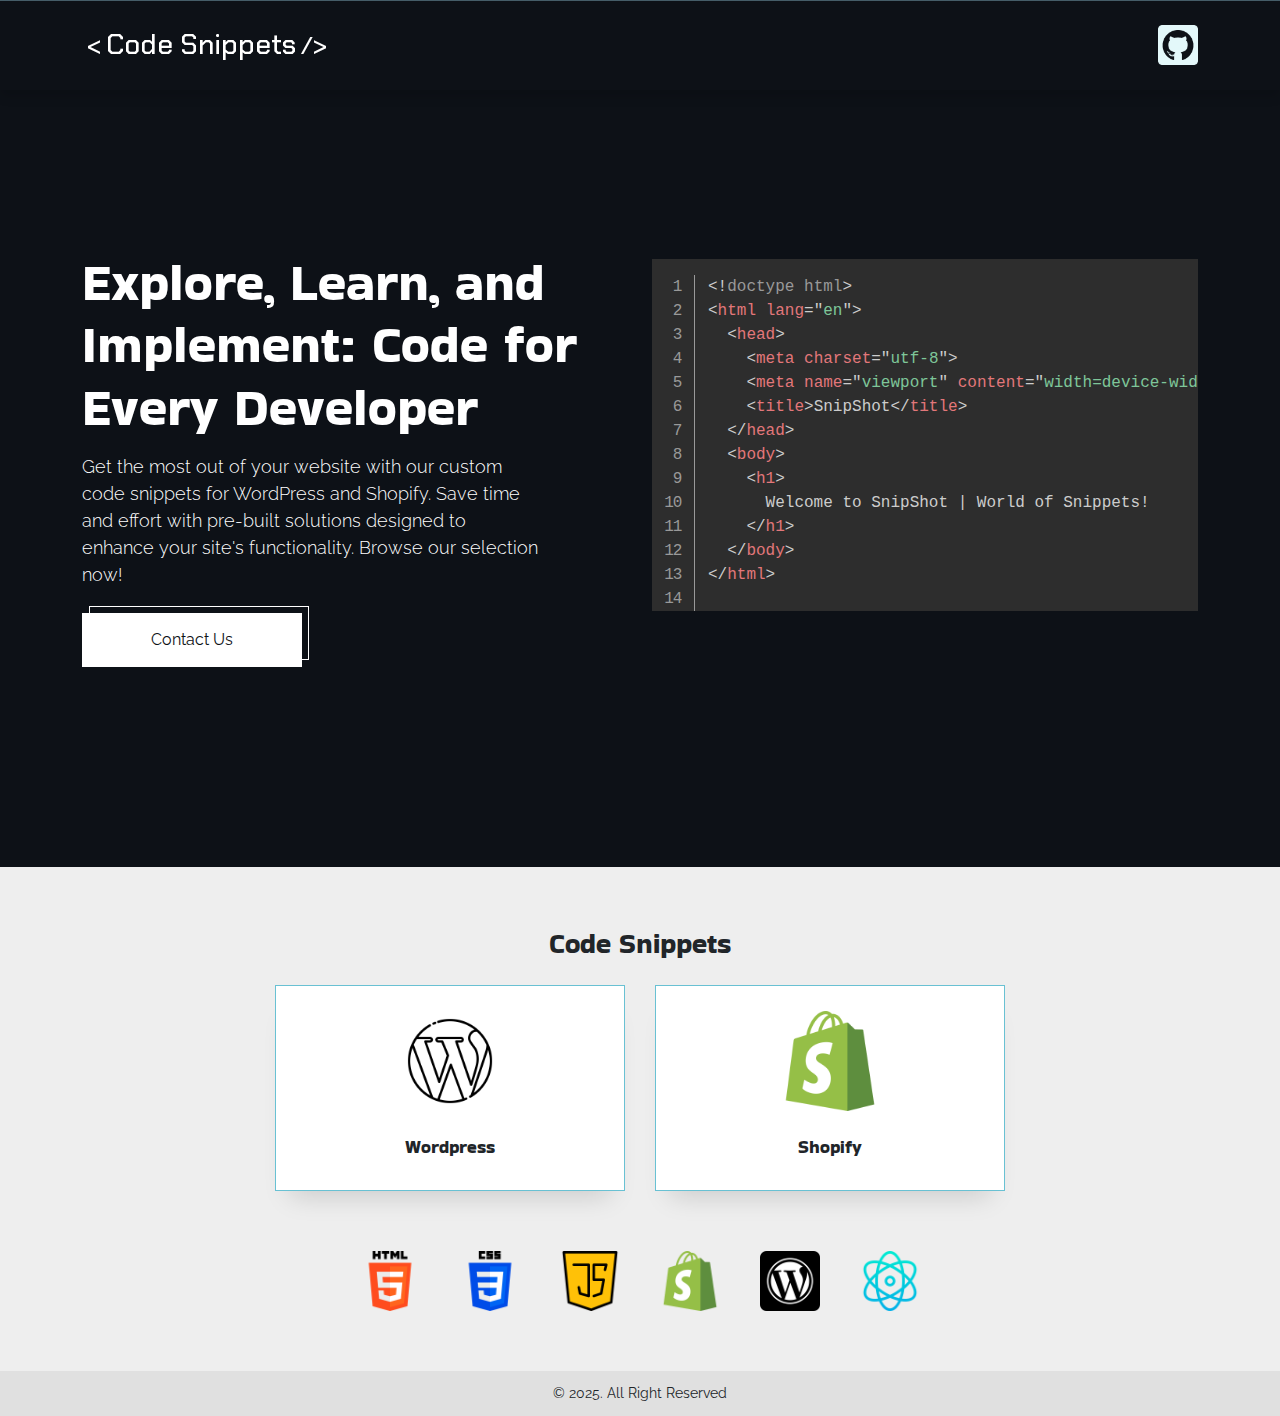
==== index.html @ 0d39897e "Init" ====
<!doctype html>
<html lang="en">

<head>
    <!-- Required meta tags -->
    <meta charset="utf-8">
    <meta name="viewport" content="width=device-width, initial-scale=1">
    <link rel="icon" type="image/x-icon" href="./assets/images/fav.png">

    <!-- meta tags -->
    <title>WordPress and  Shopify Code Snippets</title>
    <meta name="description" content="Simplify your coding process with Snipshot! Get pre-default Shopify and WordPress code snippets that can be easily integrated into your website. With our easy-to-follow instructions, even beginners can create professional-looking websites in no time. Check us out today!">
   
    <!-- Bootstrap CSS -->
    <link href="./assets/bootstrap/bootstrap.min.css" rel="stylesheet">
    <link href="./assets/style.css" rel="stylesheet">
    <link href="./assets/prism/prism.css" rel="stylesheet">
    <link href="./assets/line-number/line-number.css" rel="stylesheet">
    <script src="./assets/prism/prism.js"></script>
    <script src="./assets/line-number/line-number.js"></script>

</head>

<body>
    
    <header class="container-fluid">
        <div class="container">
            <div class="row">
                <div class="col-12 col-sm-6 d-flex align-items-center">
                    <div class="inner d-flex justify-content-center justify-content-sm-start">
                        <h1 class="logoText">
                            <a href="./">
                                <span>&lt;</span>Code Snippets<span>/&gt;</span>
                            </a>
                        </h1>
                    </div>
                </div>
                <div class="col-6 d-none d-sm-flex">
                    <div class="inner d-flex justify-content-end social">
                        <ul>
                            <li>
                                <a href="https://github.com/jayantisolanki" target="_blank">
                                    <img src="./assets/images/github.png">
                                </a>
                            </li>
                        </ul>
                    </div>
                </div>
            </div>
        </div>
    </header>

    <section class="container-fluid bannerSection">
        <div class="container">
            <div class="row">
                <div class="col-12 col-md-6 d-flex align-items-center">
                    <div class="inner">
                        <h2 class="hdng">
                            Explore, Learn, and Implement: Code for Every Developer
                        </h2>
                        <p class="cntnt">
                            Get the most out of your website with our custom code snippets for WordPress and Shopify. Save time and effort with pre-built solutions designed to enhance your site's functionality. Browse our selection now!
                        </p>

                        <a href="mailto:jayantiisolanki@gmail.com" class="downBnrBtn" download>
                            Contact Us
                        </a>
                    </div>
                </div>
                <div class="col-12 col-md-6 mt-5 mt-md-0">
                    <div class="inner">
                        <pre class="line-numbers">
<code class="language-html">&lt;!doctype html&gt;
&lt;html lang="en"&gt;
  &lt;head&gt;
    &lt;meta charset="utf-8"&gt;
    &lt;meta name="viewport" content="width=device-width"&gt;
    &lt;title&gt;SnipShot&lt;/title&gt;
  &lt;/head&gt;
  &lt;body&gt;
    &lt;h1&gt;
      Welcome to SnipShot | World of Snippets!
    &lt;/h1&gt;
  &lt;/body&gt;
&lt;/html&gt;

</code>
</pre>
                    </div>
                </div>
            </div>
        </div>
    </section>

    <section class="container-fluid projectSection">
        <div class="container">
            <div class="row">
                <div class="col-12 col-md-12 text-center">
                    <h3 class="hdng">
                        Code Snippets
                    </h3>

                    <ul class="projectBox">
                        <li class="mt-4">
                            <img src="./assets/images/wordpress.png" alt="">
                            <h4>Wordpress</h4>

                            <a href="./wordpress.html" class="innerLink"></a>
                        </li>
                        <li class="mt-4">
                            <img src="./assets/images/shopify.png" alt="">
                            <h4>Shopify</h4>
                            <a href="./shopify.html" class="innerLink"></a>
                        </li>
                    </ul>
                </div>
            </div>
        </div>
    </section>

    <section class="container-fluid contentArea">
        <div class="container">
            <div class="row">
                <div class="col-12">
                    <ul class="langIcon">
                        <li>
                            <img src="assets/images/icon-01.png">
                        </li>
                        <li>
                            <img src="assets/images/icon-02.png">
                        </li>
                        <li>
                            <img src="assets/images/icon-03.png">
                        </li>
                        <li>
                            <img src="assets/images/icon-04.png">
                        </li>
                        <li>
                            <img src="assets/images/icon-05.png">
                        </li>
                        <li>
                            <img src="assets/images/icon-06.png">
                        </li>
                    </ul>
                </div>
            </div>
        </div>
    </section>

    <footer class="container-fluid">
        <div class="container">
            <div class="row">
                <div class="col-12">
                    <p>
                        &copy 2025. All Right Reserved 
                    </p>
                </div>
            </div>
        </div>
    </footer>
    
    <script src="./assets/bootstrap/bootstrap.bundle.min.js"></script>
    <script src="./assets/function.js"></script>

</body>

</html>
---- assets/style.css ----
@import url('https://fonts.googleapis.com/css2?family=Poppins:wght@100;200;300;400;500;600;700;800;900&display=swap');
@import url('https://fonts.googleapis.com/css2?family=Chakra+Petch:wght@500&display=swap');
@import url('https://fonts.googleapis.com/css2?family=Bakbak+One&display=swap');
@import url('https://fonts.googleapis.com/css2?family=Raleway:ital,wght@0,100..900;1,100..900&display=swap');

body {
    background: #EEEEEE;
    font-family: 'Poppins', sans-serif;
    font-family: "Inter", sans-serif;
    font-family: "Raleway", sans-serif;
}
h1,
h2,
h3,
h4,
h5,
h6{
    font-family: "Bakbak One", sans-serif;
}

.wordpressFunctionAP ul {
    display: flex;
    padding: 0;
    margin: 0;
    flex-wrap: wrap;
    justify-content: center;
    flex-direction: column;
    align-items: center;
}

.wordpressFunctionAP ul li {
    list-style: none;
    padding: 0px 10px;
    width: 100%;
    margin-bottom: 20px;
}

.wordpressFunctionAP ul li div {
    background: #e6f7f4;
    margin-bottom: 20px;
    padding: 15px 15px;
    word-break: break-all;
    display: flex;
    flex-direction: column;
    font-size: 14px;
    height: 100%;
}

.wordpressFunctionAP ul li div span.text {
    margin-bottom: 15px;
    font-weight: bold;
}


/* width */

/* ::-webkit-scrollbar {
    height: 6px;
    width: 5px;
}

::-webkit-scrollbar-track {
    background: #b2bcbf;
}

::-webkit-scrollbar-thumb {
    background: #0d1116;
}

::-webkit-scrollbar-thumb:hover {
    background: #0d1116;
} */

.left .inner {
    position: sticky;
    top: 120px;
    background-color: #fff;
}

.left .inner > ul {
    height: 100vh;
    overflow-y: auto;
}

.left .inner li {
    padding: 0px;
    margin: 0;
}
.left .inner li.general {
    padding: 19px 25px;
    background: #0d1117;
    color: #fff;
    font-size: 18px;
    font-weight: 700;
    margin-bottom: 20px;
}

.left .inner li.general img {
    margin-right: 15px;
    width: 28px;
}

.left .inner li a {
    font-size: 14px;
    padding: 10px 20px;
    margin-bottom: 0;
    display: block;
    text-decoration: none;
    color: #334155;
    border-bottom: 0px solid #3a98b945;
    font-weight: 500;
    transition: 0.5s ease;
}

.left .inner li a:hover {
    background: #0d11171c;
}

/* .left .inner li.active {
    background: #3a98b978;
} */

.left .inner li.active a {
    color: #0ea5e9;
}

/* .left .inner li a:hover {
    background: #93adcf2e;
    color: #fff;
} */

.right li {
    scroll-margin-top: 136px;
    margin-bottom: 35px;
    background: #fff;
    /* padding: 15px 35px 35px; */
    box-shadow: 0px 0 15px rgba(0, 0, 0, 0.03);
}

.right li > div > span{
    vertical-align: middle;
    width: 100%;
    box-shadow: 0px 0 7px rgba(0, 0, 0, 0.2);
}


/*
.left .inner li ul.innerItems li {
    padding: 0px;
    background: #3a98b945;
}
*/

.left .inner li ul.innerItems li a {
    font-size: 14px;
    padding-left: 50px;
}

.innerItems li a::before {
    content: "-";
}

.top_hdng {
    /* padding: 15px 35px 35px; */
    margin-bottom: 60px;
}


/*** new style after 24-march ***/

body {
    padding: 0 !important
}

.main {
    background-image: url(./images/bg.avif);
    background-size: cover;
    background-repeat: no-repeat;
    background-position: 200px top;
    background-attachment: fixed;
}

.ap_wrapper{
    width: 1440px;
    max-width: 100%;
    display: flex;
    flex-wrap: wrap;
    margin: 0px auto;
    padding-top: 150px;
}

.ap_newDesign.left{
    width: 300px;
    position: relative;
    box-shadow: 0px 0 15px rgba(0, 0, 0, 0.03);
}

ul {
    list-style: none;
    padding: 0;
    margin: 0;
}
.ap_right_box {
    width: calc(100% - 300px);
}

.ap_right_box .inner_box {
    padding: 0px 35px 70px;
}

.right {
    width: 1200px;
    max-width: 100%;
    margin: 0px auto 0;
}

.right li span.text {
    /* background: #2d2d2d; */
    display: block;
    color: #2d2d2d;
    padding: 20px 20px;
    border-bottom: 1px solid #999;
    font-size: 24px;
}

p.topicDesc {
    font-size: 17px;
    color: #585858;
    padding: 20px 20px;
}

.right li span.function pre {
    margin: 0;
}

.copyRightBox {
    position: fixed;
    bottom: 0;
    left: 350px;
    right: 0;
    background: #eeeeee;
    z-index: 999;
    text-align: center;
    padding: 10px 15px;
    font-weight: 600;
    border-top: 1px solid #c3ced2;
}

.copyRightBox p {
    margin: 0;
}

.copyRightBox * {
    color: #013d52;
    font-size: 13px;
    transition: 0.5s ease;
}

.copyRightBox a:hover {
    color: #3a98b9;
}

div#mobileHamburger {
    display: none
}

.hamburger .line {
    width: 30px;
    height: 2px;
    background-color: #3a98b9;
    display: block;
    margin-left: auto;
    -webkit-transition: all 0.3s ease-in-out;
    transition: all 0.3s ease-in-out;
}

.hamburger .line:nth-child(2) {
    margin-top: 8px;
    margin-bottom: 8px;
}

.hamburger:hover {
    cursor: pointer;
}


/* ONE */

#hamburger-1.is-active .line:nth-child(2) {
    opacity: 0;
}

#hamburger-1.is-active .line:nth-child(1) {
    -webkit-transform: translateY(13px) rotate(45deg);
    transform: translateY(10px) rotate(45deg);
}

#hamburger-1.is-active .line:nth-child(3) {
    -webkit-transform: translateY(-13px) rotate(-45deg);
    transform: translateY(-10px) rotate(-45deg);
}

div#mobileHamburger {
    position: absolute;
    top: 50%;
    right: 15px;
    transform: translateY(-50%);
}

.formButton {
    position: fixed;
    bottom: 80px;
    right: 40px;
}

.formButton img {
    width: 70px;
}

.formButton a {
    display: block;
}

.ap_form label {
    width: 100%;
    display: block;
    margin-bottom: 15px;
    font-size: 13px;
}

.ap_form label input,
.ap_form label textarea {
    color: #000;
    background: #013d5236;
    border: 0;
    border-radius: 0;
    height: 45px;
    font-size: 12px;
}

.ap_form label textarea {
    height: 150px;
    padding: 12px 12px;
}

.ap_form label input.ap_submit {
    margin: 0 auto;
    display: block;
    background: #013d52;
    color: #fff;
    padding: 0 25px;
    font-size: 14px;
    margin-top: 10px;
}

.ap_form label input:focus,
.ap_form label textarea:focus {
    outline: 1px solid #3a98b9;
    box-shadow: unset;
}

#exampleModal_download span#timer {
    background: #013d52;
    width: 70px;
    height: 70px;
    color: #fff;
    display: flex;
    justify-content: center;
    align-items: center;
    margin: 0 auto;
    font-size: 25px;
    border-radius: 50%;
}

#exampleModal_download .modal-body {
    text-align: center;
}


/**** animation ****/

.successMessage {
    position: relative;
    padding: 1rem 1rem;
    margin-bottom: 1rem;
    border: 1px solid transparent;
    border-radius: 0.25rem;
    color: #664d03;
    background-color: #fff3cd;
    border-color: #ffecb5;
    text-align: center;
    display: none;
}

.ap_loader {
    position: absolute;
    top: 0;
    left: 0;
    right: 0;
    bottom: 0;
    display: flex;
    justify-content: center;
    align-items: center;
    background: #00000042;
    display: none;
}

.lds-spinner {
    color: official;
    display: inline-block;
    position: relative;
    width: 80px;
    height: 80px;
}

.lds-spinner div {
    transform-origin: 40px 40px;
    animation: lds-spinner 1.2s linear infinite;
}

.lds-spinner div:after {
    content: " ";
    display: block;
    position: absolute;
    top: 3px;
    left: 37px;
    width: 6px;
    height: 18px;
    border-radius: 20%;
    background: #1c5587;
}

.lds-spinner div:nth-child(1) {
    transform: rotate(0deg);
    animation-delay: -1.1s;
}

.lds-spinner div:nth-child(2) {
    transform: rotate(30deg);
    animation-delay: -1s;
}

.lds-spinner div:nth-child(3) {
    transform: rotate(60deg);
    animation-delay: -0.9s;
}

.lds-spinner div:nth-child(4) {
    transform: rotate(90deg);
    animation-delay: -0.8s;
}

.lds-spinner div:nth-child(5) {
    transform: rotate(120deg);
    animation-delay: -0.7s;
}

.lds-spinner div:nth-child(6) {
    transform: rotate(150deg);
    animation-delay: -0.6s;
}

.lds-spinner div:nth-child(7) {
    transform: rotate(180deg);
    animation-delay: -0.5s;
}

.lds-spinner div:nth-child(8) {
    transform: rotate(210deg);
    animation-delay: -0.4s;
}

.lds-spinner div:nth-child(9) {
    transform: rotate(240deg);
    animation-delay: -0.3s;
}

.lds-spinner div:nth-child(10) {
    transform: rotate(270deg);
    animation-delay: -0.2s;
}

.lds-spinner div:nth-child(11) {
    transform: rotate(300deg);
    animation-delay: -0.1s;
}

.lds-spinner div:nth-child(12) {
    transform: rotate(330deg);
    animation-delay: 0s;
}

@keyframes lds-spinner {
    0% {
        opacity: 1;
    }

    100% {
        opacity: 0;
    }
}

.modal-body {
    position: unset;
}


/*** main page css ***/

header {
    padding-top: 25px;
    padding-bottom: 25px;
    /* background: #0d1117; */
    box-shadow: 0px 7px 10px rgb(0 0 0 / 12%);
    position: fixed;
    z-index: 1001;
    top: 0;
    width: 100%;
}

header.darkHdr,
header.darkHdrScroll{
    background-color: #0d1117;
}

header .logoText {
    font-family: 'Chakra Petch', sans-serif;
    font-size: 28px;
    margin: 0;
    display: flex;
    flex-wrap: wrap;
    align-items: center;
    color: #000;
}

header .logoText a {
    color: #fff;
    display: inline-block;
    text-decoration: none;
}

header .logoText span {
    font-size: 24px;
}

header .logoText span:first-child {
    margin-right: 5px;
}

header .logoText span {
    margin-left: 5px;
}

header .social ul {
    display: flex;
    flex-wrap: wrap;
}

header .social ul a {
    display: block
}

header .social ul img {
    width: 40px;
}

header .social ul li {
    margin-left: 10px;
}

.bannerSection {
    padding-top: 250px;
    padding-bottom: 200px;
    background-color: #0d1117;
    border-top: 1px solid #aeeaff59;
    background-image: url(https://github.githubassets.com/assets/hero-desktop-a38b0fd77b6c.webp);
    background-size: 1400px;
    background-repeat: no-repeat;
    background-position: 160% center;
}

.bannerSection .hdng {
    color: #fff;
    font-weight: 400;
    font-size: 52px;
    width: 600px;
    max-width: 100%;
    margin-bottom: 15px;
}

.bannerSection .cntnt {
    color: #fff;
    font-weight: 300;
    width: 460px;
    max-width: 100%;
    font-size: 18px;
}

.downBnrBtn {
    background: #fff;
    color: #0d1116;
    text-decoration: none;
    display: block;
    width: 220px;
    text-align: center;
    padding: 15px 15px;
    border: 0px;
    position: relative;
    margin-top: 25px;
}

.downBnrBtn:hover{
    color: #0d1116;
}

.downloadCaption {
    display: block;
    margin-top: 7px;
    color: #ffffffd1;
}

.downBnrBtn::before {
    content: "";
    border: 1px solid #fff;
    top: -7px;
    left: 7px;
    right: -7px;
    bottom: 7px;
    position: absolute;
    transition: 0.3s ease;
}

.downBnrBtn:hover::before {
    top: 0;
    left: 0;
    right: 0;
    bottom: 0;
}

.downBnrBtn.dark {
    margin: 40px auto 0;
    background: #0d1116;
    color: #fff;
}

.downBnrBtn.dark::before {
    border: 1px solid #0d1116;
}

.inner {
    width: 100%;
}

.projectSection {
    padding-top: 60px;
    padding-bottom: 60px;
}

.projectSection .hdng {
    font-size: 28px;
    margin-bottom: 0px;
}

.projectBox {
    width: 100%;
    display: flex;
    flex-wrap: wrap;
    justify-content: center;
}

.projectBox li {
    width: 350px;
    border: 1px solid #69c1d3;
    background-color: #fff;
    padding: 25px 15px;
    margin: 0 15px;
    position: relative;
    box-shadow: 0px 20px 25px -15px rgb(0 0 0 / 15%);
    transition: 0.5s ease;
}

.projectBox li:hover {
    box-shadow: 0px 20px 20px -15px rgb(0 0 0 / 20%);
}

.projectBox li img {
    width: 100px;
}

.projectBox li h4 {
    font-size: 18px;
    margin-top: 25px;
}

.projectBox li a.innerLink {
    position: absolute;
    top: 0;
    left: 0;
    right: 0;
    bottom: 0;
    z-index: 999;
}

.langIcon {
    display: flex;
    flex-wrap: wrap;
    justify-content: center;
}

.langIcon li {
    width: 60px;
    margin: 0 20px;
}

.langIcon li img {
    max-width: 100%;
}

.contentArea .box {
    background: #0000000f;
    text-align: center;
    padding: 30px 25px;
    width: 950px;
    max-width: 100%;
    margin: 0 auto 60px;
}

.contentArea .box h4 {
    font-size: 18px;
    margin-bottom: 0;
}

.contentArea .box p {
    font-size: 13.5px;
    margin-bottom: 0;
    margin-top: 15px;
}

footer {
    background: #e0e0e0;
    margin-top: 60px;
    text-align: center;
    padding: 12px 5px;
}

footer p {
    margin: 0;
    font-size: 14px;
}

footer p a,
footer p a:hover {
    color: #000;
}


.ap_right_box .inner_box .top_hdng .hdng{
    font-size: 48px;
}

.ap_right_box .inner_box .top_hdng p{
    font-size: 24px;
}

/* global popup */
/* Popup CSS */
.jn_popup{
    position: fixed;
    top: 0;
    left: 0;
    right: 0;
    bottom: 0;
    width: 100%;
    height: 100%;
    background-color: rgba(0,0,0,0.5);
    padding: 15px;
    opacity: 1;
    transition: 0.5s ease;
    z-index: 99999;
}

.jn_popup:not(.show){
    opacity: 0;
    visibility: hidden;
    pointer-events: none;
}

.jn_popup.show{
    opacity: 1;
    visibility: visible;
    pointer-events: auto;
}

.jn_popup .jn_dialog{
    width: 600px;
    max-width: 100%;
    background-color: #fff;
    border-radius: 7px;
    margin: 0 auto;
    padding: 25px 25px;
}

.jn_popup .jn_content_wrap .jn_header,
.jn_popup .jn_content_wrap .jn_footer{
    width: 100%;
    padding: 15px 20px;
    display: flex;
    flex-wrap: wrap;
    justify-content: space-between;
}

.jn_popup .jn_content_wrap .jn_header{
    border-bottom: 1px solid #000;
}

.jn_popup .jn_content_wrap .jn_footer{
    border-top: 1px solid #000;
}

.jn_popup .jn_content_wrap .jn_header .hdr_hdng{
    font-size: 24px;
}

.jn_popup .jn_content_wrap .jn_content{
    width: 100%;
    padding: 15px 20px;
    font-size: 14px;
}
.jn_popup .jn_content_wrap .close_hdr,
.jn_popup .jn_content_wrap .close_ftr{
    cursor: pointer;
}
.jn_popup .jn_content_wrap button,
.jn_popup .jn_content_wrap button:hover,
.jn_popup .jn_content_wrap button:focus {
    background: #0d1117;
    color: #fff;
    padding: 10px 20px;
    border: 0;
    font-size: 16px;
}

/*** media queries ***/

@media screen and (max-width:1509px) {
    .bannerSection{
        background-size: 1200px;
        background-position: 130% center;
    }
}


@media screen and (max-width:1200px) {
    
    div#sideBar.show {
        left: 0;
        box-shadow: 0 0 25px rgba(0, 0, 0, 0.5);
    }

    .copyRightBox {
        left: 0;
    }

    div#mobileHamburger {
        display: block
    }

    .projectBox li {
        width: 40%;
    }
    
    .bannerSection{
        background-size: 900px;
        background-position: 180% center;
        padding-top: 200px;
        padding-bottom: 150px;
    }
}

@media screen and (max-width:992px) {
    .ap_newDesign.left {
        left: -400px;
        position: absolute;
    }

    .ap_right_box {
        margin-left: 0;
        width: 100%;
    }

    .ap_right_box .inner_box {
        padding: 0px 20px 70px;
    }
    
    .bannerSection{
        background-size: 1000px;
        background-position: right bottom;
        padding-top: 200px;
        padding-bottom: 150px;
    }
    .bannerSection .hdng {
        font-size: 32px;
    }
    .bannerSection .cntnt {
        font-size: 14px;
    }
    .downBnrBtn {
        width: 180px;
        padding: 10px 15px;
    }
    .ap_wrapper{
        padding-top: 90px;
    }
}

@media screen and (max-width:576px) {
    .right li {
        scroll-margin-top: 136px;
        margin-top: 35px;
        background: #fff;
        padding: 10px 10px 20px;
        box-shadow: 0px 0px 5px rgb(0 0 0 / 25%);
    }

    .projectBox li {
        width: 100%;
    }
    

    .langIcon li img {
        margin: 5px 0px;
    }
    
    .bannerSection{
        background-size: 700px;
        background-position: right bottom;
        padding-top: 150px;
        padding-bottom: 120px;
    }
    .bannerSection .hdng {
        font-size: 24px;
    }
    .bannerSection .cntnt {
        font-size: 13px;
    }
}

@media screen and (max-width:480px) {
    .ap_newDesign {
        width: 220px;
    }

    .left .inner li a {
        font-size: 12px;
        padding: 6px 10px;
    }

    .left .inner li ul.innerItems li a {
        font-size: 11px;
        padding-left: 30px;
    }

    .copyRightBox * {
        font-size: 10px;
    }

    .formButton {
        bottom: 50px;
    }

    .formButton img {
        width: 50px;
    }

    .hamburger .line:nth-child(2) {
        margin-top: 6px;
        margin-bottom: 6px;
    }

    #hamburger-1.is-active .line:nth-child(3) {
        -webkit-transform: translateY(-8px) rotate(-45deg);
        transform: translateY(-8px) rotate(-45deg);
    }

    #hamburger-1.is-active .line:nth-child(1) {
        -webkit-transform: translateY(8px) rotate(45deg);
        transform: translateY(8px) rotate(45deg);
    }
}
---- assets/prism/prism.css ----
/* PrismJS 1.25.0
https://prismjs.com/download.html#themes=prism-tomorrow&languages=[base64] */
code[class*=language-],pre[class*=language-]{color:#ccc;background:0 0;font-family:Consolas,Monaco,'Andale Mono','Ubuntu Mono',monospace;font-size:1em;text-align:left;white-space:pre;word-spacing:normal;word-break:normal;word-wrap:normal;line-height:1.5;-moz-tab-size:4;-o-tab-size:4;tab-size:4;-webkit-hyphens:none;-moz-hyphens:none;-ms-hyphens:none;hyphens:none}pre[class*=language-]{padding:1em;margin:.5em 0;overflow:auto}:not(pre)>code[class*=language-],pre[class*=language-]{background:#2d2d2d}:not(pre)>code[class*=language-]{padding:.1em;border-radius:.3em;white-space:normal}.token.block-comment,.token.cdata,.token.comment,.token.doctype,.token.prolog{color:#999}.token.punctuation{color:#ccc}.token.attr-name,.token.deleted,.token.namespace,.token.tag{color:#e2777a}.token.function-name{color:#6196cc}.token.boolean,.token.function,.token.number{color:#f08d49}.token.class-name,.token.constant,.token.property,.token.symbol{color:#f8c555}.token.atrule,.token.builtin,.token.important,.token.keyword,.token.selector{color:#cc99cd}.token.attr-value,.token.char,.token.regex,.token.string,.token.variable{color:#7ec699}.token.entity,.token.operator,.token.url{color:#67cdcc}.token.bold,.token.important{font-weight:700}.token.italic{font-style:italic}.token.entity{cursor:help}.token.inserted{color:green}
---- assets/line-number/line-number.css ----
pre[class*="language-"].line-numbers {
    position: relative;
    padding-left: 3.8em;
    counter-reset: linenumber;
}

pre[class*="language-"].line-numbers > code {
    position: relative;
    white-space: inherit;
}

.line-numbers .line-numbers-rows {
    position: absolute;
    pointer-events: none;
    top: 0;
    font-size: 100%;
    left: -3.8em;
    width: 3em;
    /* works for line-numbers below 1000 lines */
    letter-spacing: -1px;
    border-right: 1px solid #999;

    -webkit-user-select: none;
    -moz-user-select: none;
    -ms-user-select: none;
    user-select: none;
}

.line-numbers-rows > span {
    pointer-events: none;
    display: block;
    counter-increment: linenumber;
}

.line-numbers-rows > span:before {
    content: counter(linenumber);
    color: #999;
    display: block;
    padding-right: 0.8em;
    text-align: right;
}

body {
    padding: 50px;
}

pre[class*="language-"].line-numbers {
    position: relative;
    padding-left: 3.5em;
    counter-reset: linenumber;
    padding-bottom: 0;
}

pre[class*="language-"].line-numbers > code {
    position: relative;
    white-space: inherit;
    display: inline-block;
}

.line-numbers .line-numbers-rows {
    position: absolute;
    pointer-events: none;
    top: 0;
    font-size: 100%;
    left: -3.8em;
    width: 3em;
    /* works for line-numbers below 1000 lines */
    letter-spacing: -1px;
    border-right: 1px solid #999;

    -webkit-user-select: none;
    -moz-user-select: none;
    -ms-user-select: none;
    user-select: none;
}

.line-numbers-rows > span {
    display: block;
    counter-increment: linenumber;
}

.line-numbers-rows > span:before {
    content: counter(linenumber);
    color: #999;
    display: block;
    padding-right: 0.8em;
    text-align: right;
}
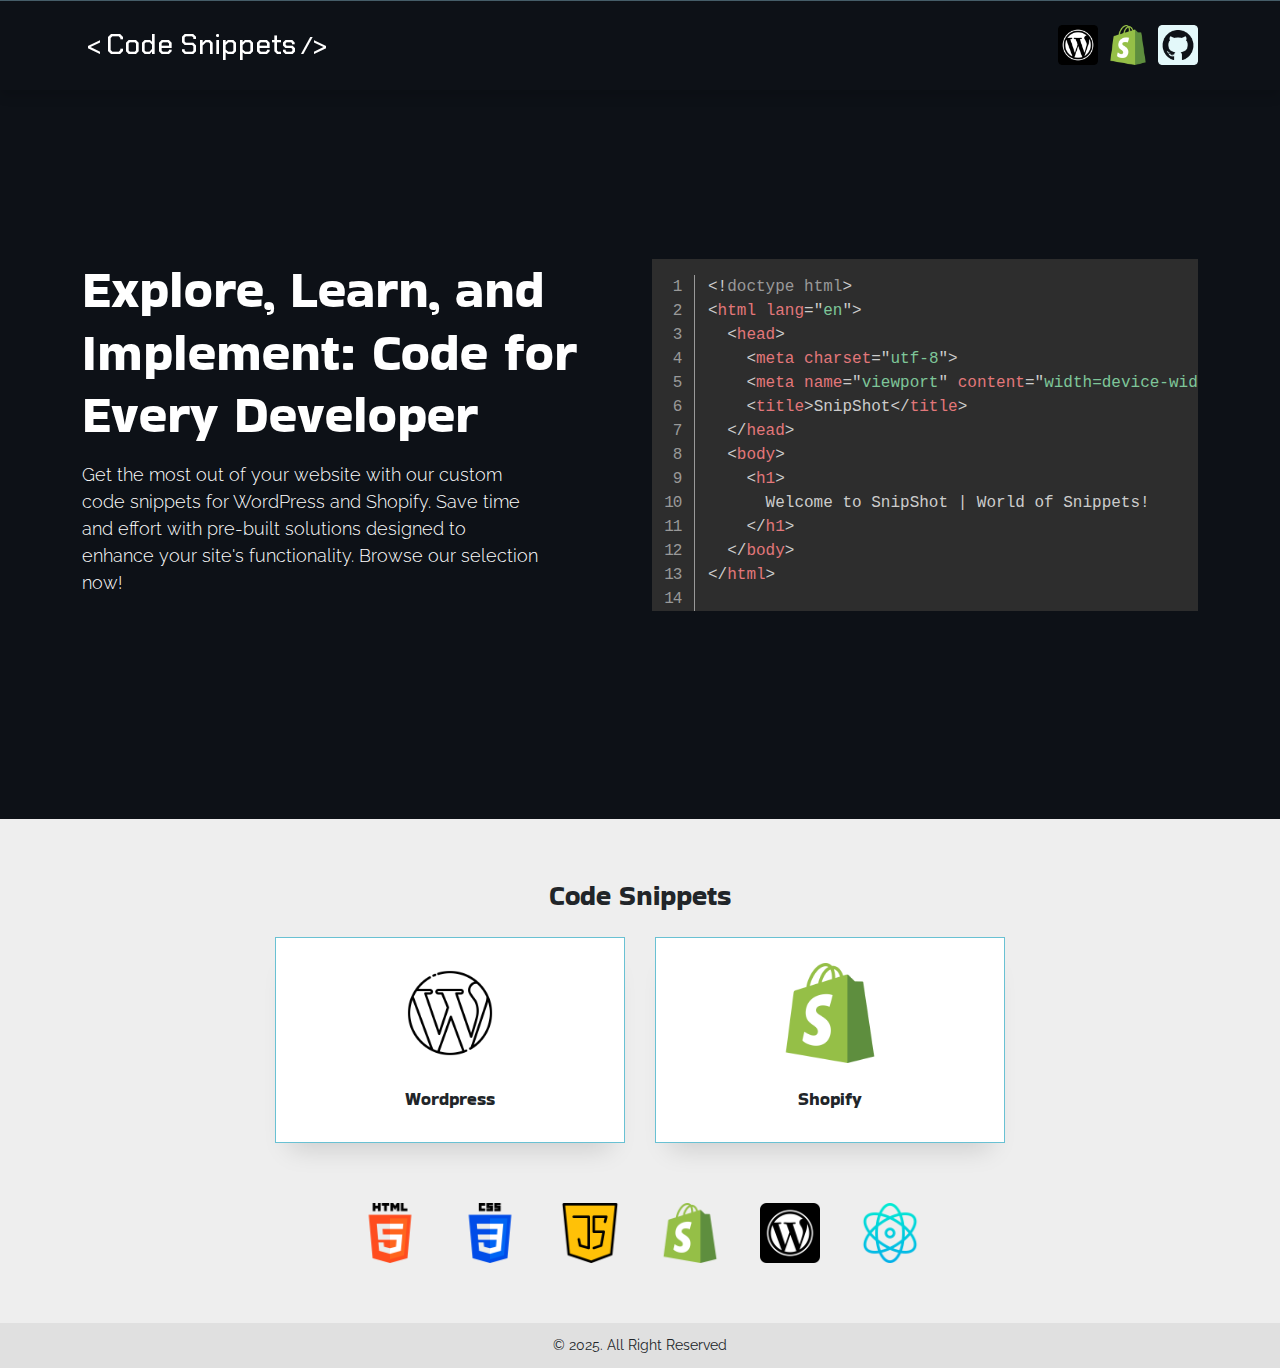
==== commit baa50018: "Add Info" ====
--- a/index.html
+++ b/index.html
@@ -39,6 +39,16 @@
                     <div class="inner d-flex justify-content-end social">
                         <ul>
                             <li>
+                                <a href="./wordpress.html">
+                                    <img src="./assets/images/icon-05.png">
+                                </a>
+                            </li>
+                            <li>
+                                <a href="./shopify.html">
+                                    <img src="./assets/images/icon-04.png">
+                                </a>
+                            </li>
+                            <li>
                                 <a href="https://github.com/jayantisolanki" target="_blank">
                                     <img src="./assets/images/github.png">
                                 </a>
@@ -61,10 +71,6 @@
                         <p class="cntnt">
                             Get the most out of your website with our custom code snippets for WordPress and Shopify. Save time and effort with pre-built solutions designed to enhance your site's functionality. Browse our selection now!
                         </p>
-
-                        <a href="mailto:jayantiisolanki@gmail.com" class="downBnrBtn" download>
-                            Contact Us
-                        </a>
                     </div>
                 </div>
                 <div class="col-12 col-md-6 mt-5 mt-md-0">
--- a/assets/style.css
+++ b/assets/style.css
@@ -78,7 +78,7 @@
 }
 
 .left .inner > ul {
-    height: 100vh;
+    height: calc(100vh - 180px);
     overflow-y: auto;
 }
 
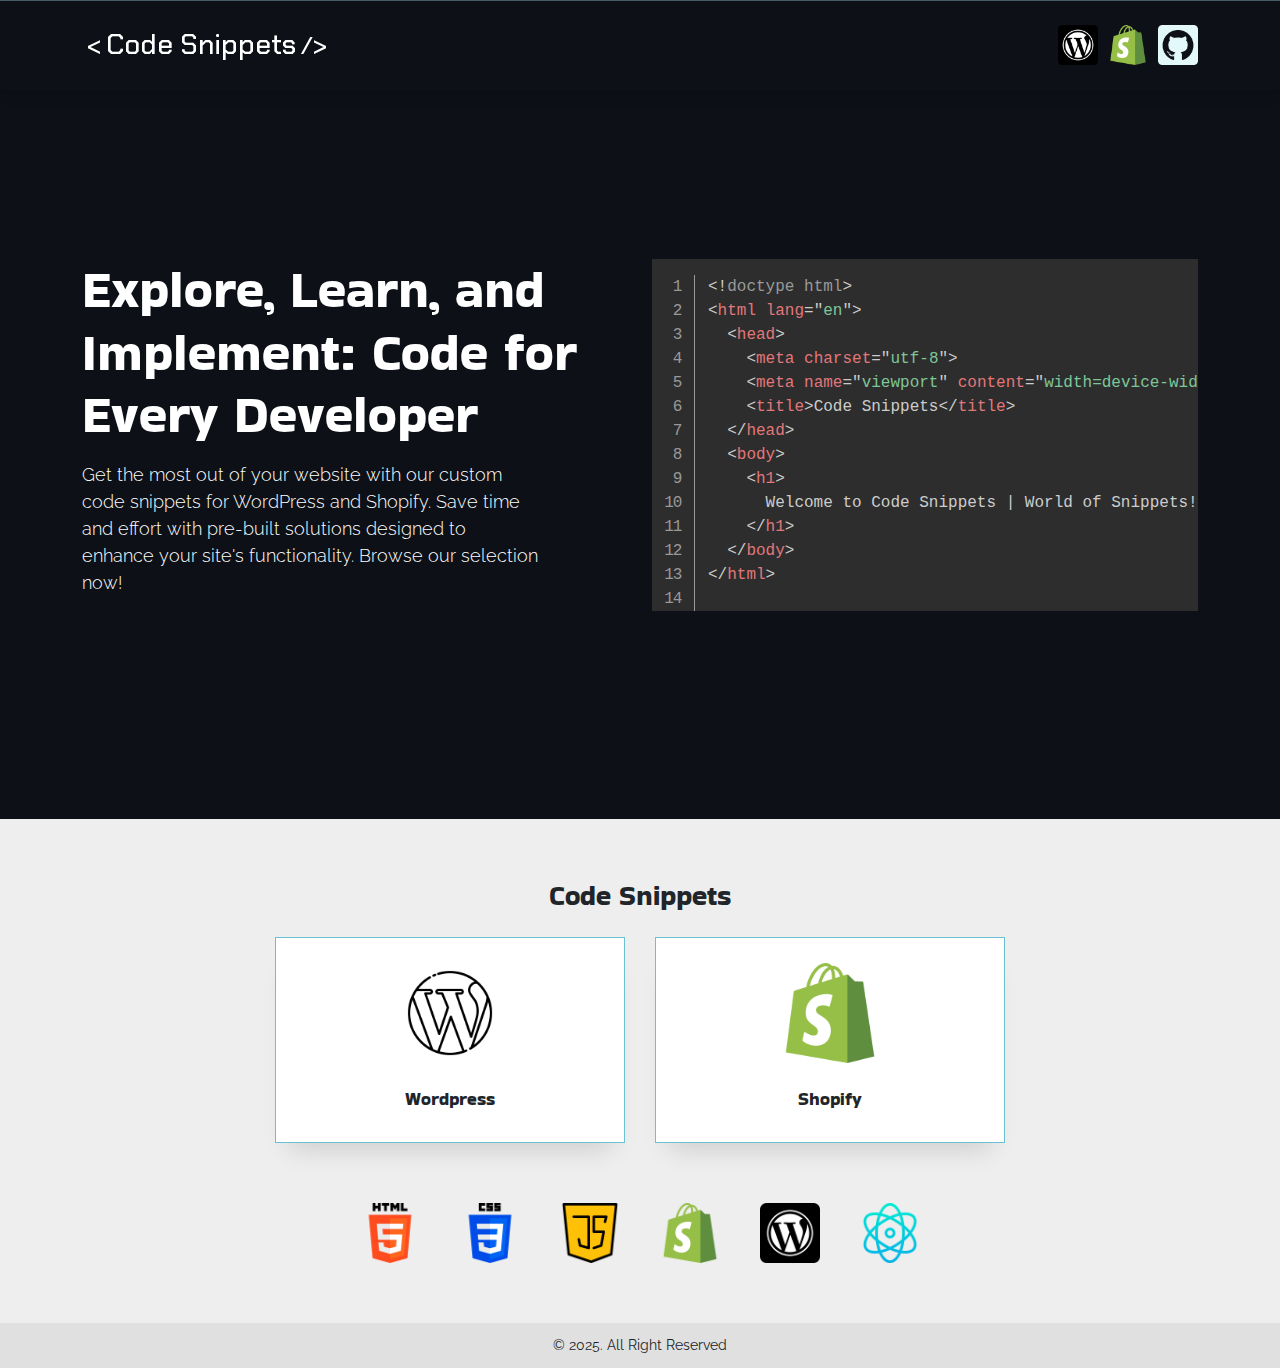
==== commit 76643718: "C" ====
--- a/index.html
+++ b/index.html
@@ -9,7 +9,7 @@
 
     <!-- meta tags -->
     <title>WordPress and  Shopify Code Snippets</title>
-    <meta name="description" content="Simplify your coding process with Snipshot! Get pre-default Shopify and WordPress code snippets that can be easily integrated into your website. With our easy-to-follow instructions, even beginners can create professional-looking websites in no time. Check us out today!">
+    <meta name="description" content="Simplify your coding process with Code Snippets! Get pre-default Shopify and WordPress code snippets that can be easily integrated into your website. With our easy-to-follow instructions, even beginners can create professional-looking websites in no time. Check us out today!">
    
     <!-- Bootstrap CSS -->
     <link href="./assets/bootstrap/bootstrap.min.css" rel="stylesheet">
@@ -81,11 +81,11 @@
   &lt;head&gt;
     &lt;meta charset="utf-8"&gt;
     &lt;meta name="viewport" content="width=device-width"&gt;
-    &lt;title&gt;SnipShot&lt;/title&gt;
+    &lt;title&gt;Code Snippets&lt;/title&gt;
   &lt;/head&gt;
   &lt;body&gt;
     &lt;h1&gt;
-      Welcome to SnipShot | World of Snippets!
+      Welcome to Code Snippets | World of Snippets!
     &lt;/h1&gt;
   &lt;/body&gt;
 &lt;/html&gt;
